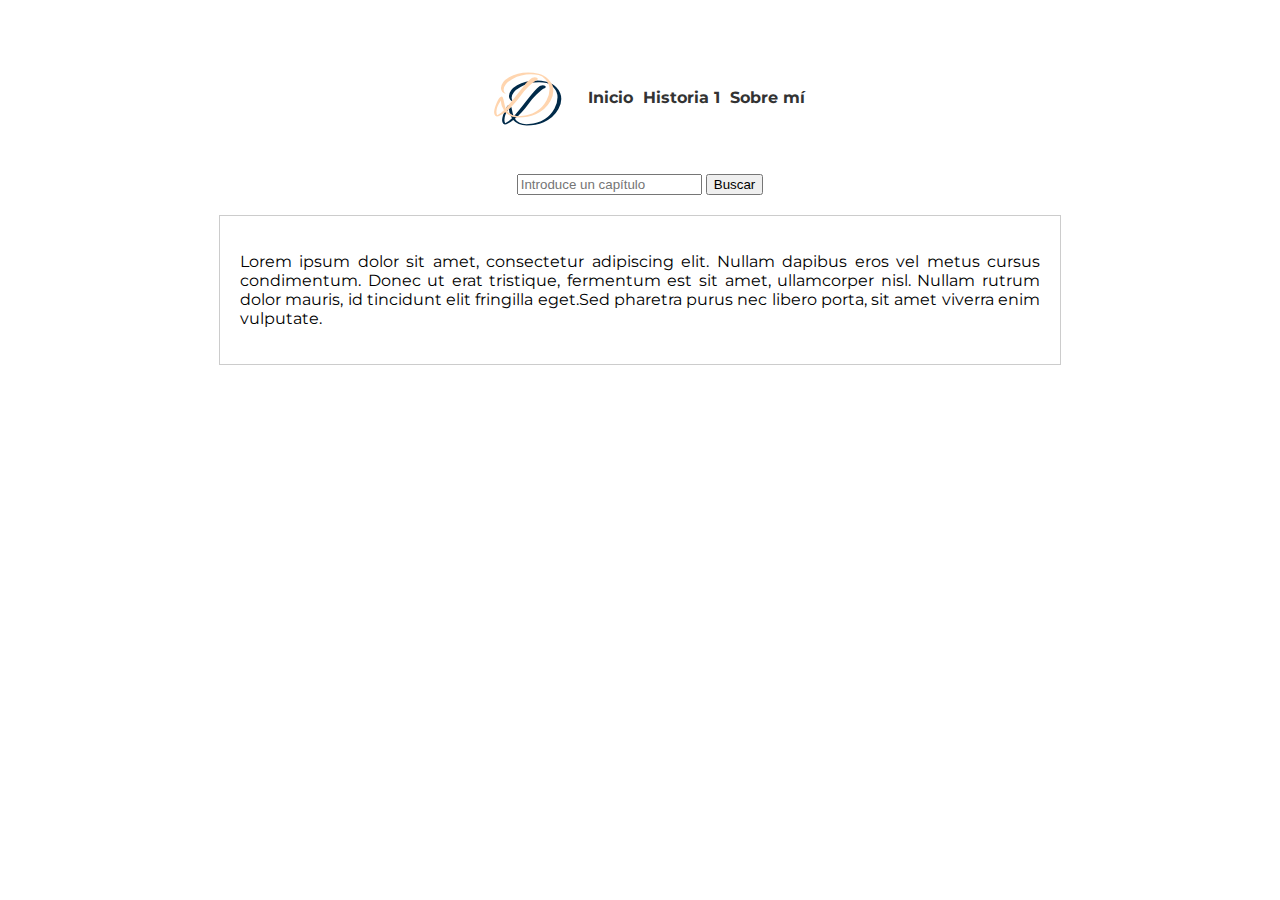
==== index.html @ 28b0a719 "Next button not working" ====
<!DOCTYPE html>
<html>
   <head>
      <meta name="viewport" content="width=device-width, initial-scale=1">
      <link rel="preconnect" href="https://fonts.googleapis.com">
      <link rel="preconnect" href="https://fonts.gstatic.com" crossorigin>
      <link href="https://fonts.googleapis.com/css2?family=Montserrat:wght@200;300&display=swap" rel="stylesheet">
      <link rel="stylesheet" href="./styles/main.css">
      <script>

        
         //BOTON DE SIGUIENTE NO FUNCIONA

         // Function to handle page search
         function searchPage() {
         const pageNumber = parseInt(document.getElementById('pageInput').value);
         if (!isNaN(pageNumber)) {
           fetch(`./pages/cap${pageNumber}.txt`)
             .then(response => {
               if (response.ok) {
                 return response.text();
               } else {
                 throw new Error('Chapter doesn\'t exist');
               }
             })
             .then(text => {
               document.getElementById('content').innerText = text;
               document.getElementById('error').style.display = 'none';
               document.getElementById('nextButton').style.display = 'inline-block';
               document.getElementById('nextButton').setAttribute('data-page', pageNumber + 1);
             })
             .catch(error => {
               document.getElementById('content').innerText = '';
               document.getElementById('error').innerText = error.message;
               document.getElementById('error').style.display = 'block';
               document.getElementById('nextButton').style.display = 'none';
             });
         }
         }
         
         // Function to load the next page
         function loadNextPage() {
         const nextPage = parseInt(document.getElementById('nextButton').getAttribute('data-page'));
         searchPage(nextPage);
         }
         
         // Load the initial page links
         window.onload = function () {
         document.getElementById('searchButton').addEventListener('click', searchPage);
         document.getElementById('nextButton').addEventListener('click', loadNextPage);
         };
      </script>
   </head>
   <body>
      <div class="container">
         <div class="header">
            <div class="logo">
               <img src="./assets/logo.png" alt="Logo">
            </div>
            <div class="navigation">
               <ul>
                  <li>
                     <a href="#">Inicio</a>
                  </li>
                  <li>
                     <a href="#">Historia 1</a>
                  </li>
                  <li>
                     <a href="#">Sobre mí</a>
                  </li>
               </ul>
            </div>
         </div>
         <div class="search-container">
            <input id="pageInput" type="text" placeholder="Introduce un capítulo">
            <button id="searchButton">Buscar</button>
         </div>
         <div class="content">
            <p id="content">Lorem ipsum dolor sit amet, consectetur adipiscing elit. Nullam dapibus eros vel metus cursus condimentum. Donec ut erat tristique, fermentum est sit amet, ullamcorper nisl. Nullam rutrum dolor mauris, id tincidunt elit fringilla eget.Sed pharetra purus nec libero porta, sit amet viverra enim vulputate.</p>
            <p id="error" style="color: red; display: none;"></p>
            <button id="nextButton" style="display: none;">Siguiente</button>
         </div>
      </div>
   </body>
</html>
---- styles/main.css ----
body {
     font-family: 'Montserrat', sans-serif;
     margin: 0;
     padding: 0;
}
 .container {
     display: flex;
     flex-direction: column;
     align-items: center;
     margin: 20px;
}
 .header {
     display: flex;
     justify-content: space-between;
     align-items: center;
     padding: 10px;
}
 .logo {
     margin-left: 20px;
}
 .navigation {
     margin-right: 20px;
}
 .navigation ul {
     list-style-type: none;
     padding: 0;
     margin: 0;
     display: flex;
}
 .navigation li {
     margin-left: 10px;
}
 .navigation a {
     text-decoration: none;
     color: #333;
     font-weight: bold;
}
.content {
  text-align: justify;
  max-width: 800px;
  padding: 20px;
  border: 1px solid #ccc;
  margin-top: 20px;
  width: 100%;
}

.content p {
  text-align: justify;
}

 .pagination {
     display: flex;
     justify-content: center;
     align-items: center;
     margin-top: 20px;
    /* Add margin to separate from content */
}
 .page-link {
     margin: 0 5px;
     padding: 5px 10px;
     background-color: #f2f2f2;
     border: 1px solid #ccc;
     text-decoration: none;
     color: #333;
     font-weight: bold;
}
 .page-link:hover {
     background-color: #ddd;
}
/* Media queries for responsiveness */
 @media (max-width: 768px) {
     .header {
         flex-wrap: wrap;
         justify-content: center;
    }
     .logo, .navigation {
         margin: 10px;
    }
}
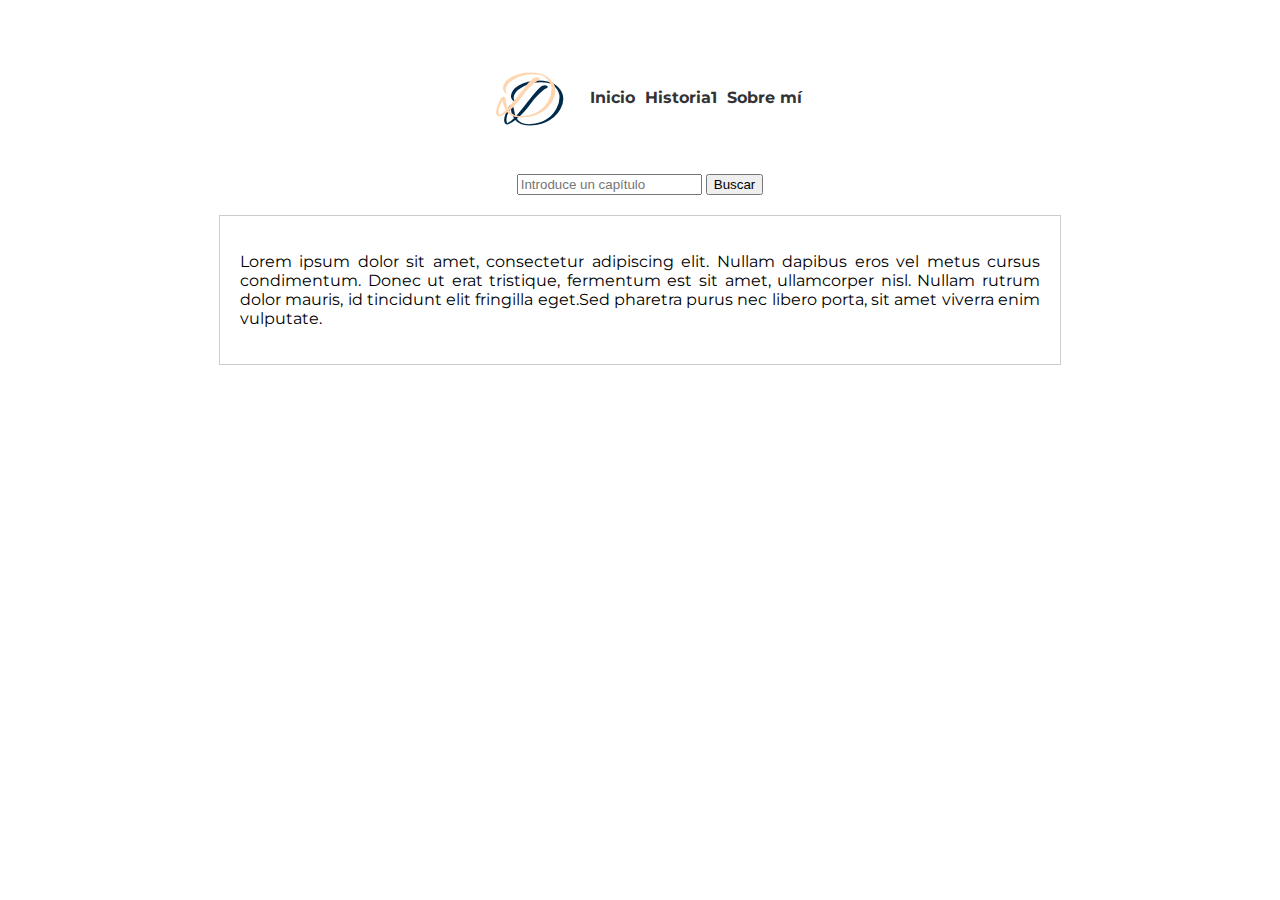
==== commit c611eda9: "Idea" ====
--- a/index.html
+++ b/index.html
@@ -63,7 +63,7 @@
                      <a href="#">Inicio</a>
                   </li>
                   <li>
-                     <a href="#">Historia 1</a>
+                     <a href="#">Historia1</a>
                   </li>
                   <li>
                      <a href="#">Sobre mí</a>
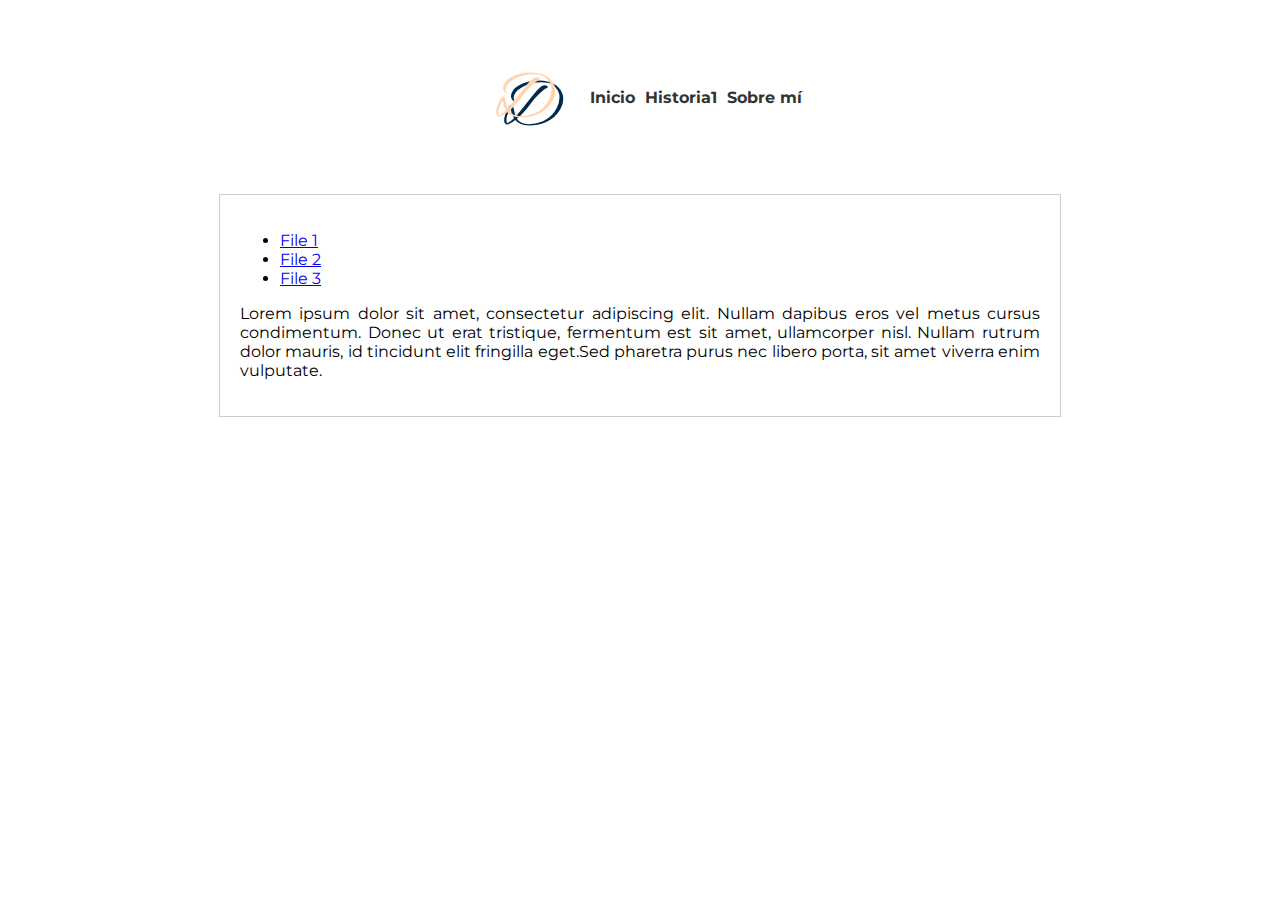
==== commit ffc022b2: "2.0" ====
--- a/index.html
+++ b/index.html
@@ -6,50 +6,6 @@
       <link rel="preconnect" href="https://fonts.gstatic.com" crossorigin>
       <link href="https://fonts.googleapis.com/css2?family=Montserrat:wght@200;300&display=swap" rel="stylesheet">
       <link rel="stylesheet" href="./styles/main.css">
-      <script>
-
-        
-         //BOTON DE SIGUIENTE NO FUNCIONA
-
-         // Function to handle page search
-         function searchPage() {
-         const pageNumber = parseInt(document.getElementById('pageInput').value);
-         if (!isNaN(pageNumber)) {
-           fetch(`./pages/cap${pageNumber}.txt`)
-             .then(response => {
-               if (response.ok) {
-                 return response.text();
-               } else {
-                 throw new Error('Chapter doesn\'t exist');
-               }
-             })
-             .then(text => {
-               document.getElementById('content').innerText = text;
-               document.getElementById('error').style.display = 'none';
-               document.getElementById('nextButton').style.display = 'inline-block';
-               document.getElementById('nextButton').setAttribute('data-page', pageNumber + 1);
-             })
-             .catch(error => {
-               document.getElementById('content').innerText = '';
-               document.getElementById('error').innerText = error.message;
-               document.getElementById('error').style.display = 'block';
-               document.getElementById('nextButton').style.display = 'none';
-             });
-         }
-         }
-         
-         // Function to load the next page
-         function loadNextPage() {
-         const nextPage = parseInt(document.getElementById('nextButton').getAttribute('data-page'));
-         searchPage(nextPage);
-         }
-         
-         // Load the initial page links
-         window.onload = function () {
-         document.getElementById('searchButton').addEventListener('click', searchPage);
-         document.getElementById('nextButton').addEventListener('click', loadNextPage);
-         };
-      </script>
    </head>
    <body>
       <div class="container">
@@ -71,15 +27,24 @@
                </ul>
             </div>
          </div>
-         <div class="search-container">
-            <input id="pageInput" type="text" placeholder="Introduce un capítulo">
-            <button id="searchButton">Buscar</button>
-         </div>
          <div class="content">
-            <p id="content">Lorem ipsum dolor sit amet, consectetur adipiscing elit. Nullam dapibus eros vel metus cursus condimentum. Donec ut erat tristique, fermentum est sit amet, ullamcorper nisl. Nullam rutrum dolor mauris, id tincidunt elit fringilla eget.Sed pharetra purus nec libero porta, sit amet viverra enim vulputate.</p>
-            <p id="error" style="color: red; display: none;"></p>
-            <button id="nextButton" style="display: none;">Siguiente</button>
+            <div class="left-column">
+               <ul>
+                  <li>
+                     <a href="./pages/file1.html">File 1</a>
+                  </li>
+                  <li>
+                     <a href="./pages/file2.html">File 2</a>
+                  </li>
+                  <li>
+                     <a href="./pages/file3.html">File 3</a>
+                  </li>
+               </ul>
+            </div>
+            <div class="main-content">
+               <p id="content">Lorem ipsum dolor sit amet, consectetur adipiscing elit. Nullam dapibus eros vel metus cursus condimentum. Donec ut erat tristique, fermentum est sit amet, ullamcorper nisl. Nullam rutrum dolor mauris, id tincidunt elit fringilla eget.Sed pharetra purus nec libero porta, sit amet viverra enim vulputate.</p>
+            </div>
          </div>
       </div>
    </body>
-</html>+</html>
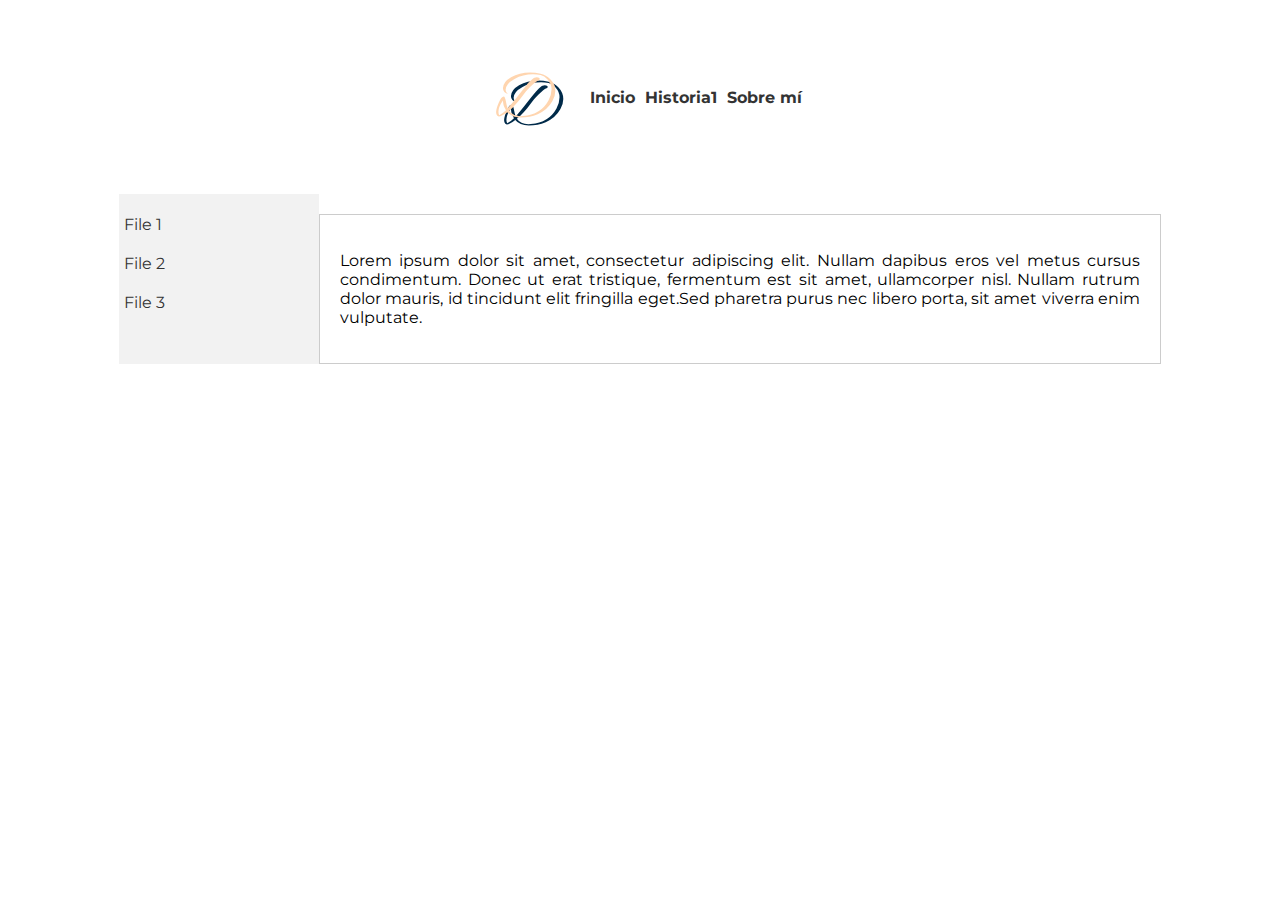
==== commit 33dd0af6: "Two columns" ====
--- a/index.html
+++ b/index.html
@@ -27,7 +27,7 @@
                </ul>
             </div>
          </div>
-         <div class="content">
+         <div class="columns">
             <div class="left-column">
                <ul>
                   <li>
@@ -41,8 +41,10 @@
                   </li>
                </ul>
             </div>
-            <div class="main-content">
-               <p id="content">Lorem ipsum dolor sit amet, consectetur adipiscing elit. Nullam dapibus eros vel metus cursus condimentum. Donec ut erat tristique, fermentum est sit amet, ullamcorper nisl. Nullam rutrum dolor mauris, id tincidunt elit fringilla eget.Sed pharetra purus nec libero porta, sit amet viverra enim vulputate.</p>
+            <div class="content">
+               <div class="main-content">
+                  <p id="content">Lorem ipsum dolor sit amet, consectetur adipiscing elit. Nullam dapibus eros vel metus cursus condimentum. Donec ut erat tristique, fermentum est sit amet, ullamcorper nisl. Nullam rutrum dolor mauris, id tincidunt elit fringilla eget.Sed pharetra purus nec libero porta, sit amet viverra enim vulputate.</p>
+               </div>
             </div>
          </div>
       </div>
--- a/styles/main.css
+++ b/styles/main.css
@@ -1,79 +1,102 @@
 body {
-     font-family: 'Montserrat', sans-serif;
-     margin: 0;
-     padding: 0;
-}
- .container {
-     display: flex;
-     flex-direction: column;
-     align-items: center;
-     margin: 20px;
-}
- .header {
-     display: flex;
-     justify-content: space-between;
-     align-items: center;
-     padding: 10px;
-}
- .logo {
-     margin-left: 20px;
-}
- .navigation {
-     margin-right: 20px;
-}
- .navigation ul {
-     list-style-type: none;
-     padding: 0;
-     margin: 0;
-     display: flex;
-}
- .navigation li {
-     margin-left: 10px;
-}
- .navigation a {
-     text-decoration: none;
-     color: #333;
-     font-weight: bold;
-}
-.content {
-  text-align: justify;
-  max-width: 800px;
-  padding: 20px;
-  border: 1px solid #ccc;
-  margin-top: 20px;
-  width: 100%;
-}
-
-.content p {
-  text-align: justify;
-}
-
- .pagination {
-     display: flex;
-     justify-content: center;
-     align-items: center;
-     margin-top: 20px;
-    /* Add margin to separate from content */
-}
- .page-link {
-     margin: 0 5px;
-     padding: 5px 10px;
-     background-color: #f2f2f2;
-     border: 1px solid #ccc;
-     text-decoration: none;
-     color: #333;
-     font-weight: bold;
-}
- .page-link:hover {
-     background-color: #ddd;
-}
-/* Media queries for responsiveness */
- @media (max-width: 768px) {
-     .header {
-         flex-wrap: wrap;
-         justify-content: center;
+    font-family: 'Montserrat', sans-serif;
+    margin: 0;
+    padding: 0;
+  }
+  
+  .container {
+    display: flex;
+    flex-direction: column;
+    align-items: center;
+    margin: 20px;
+  }
+  
+  .header {
+    display: flex;
+    justify-content: space-between;
+    align-items: center;
+    padding: 10px;
+  }
+  
+  .logo {
+    margin-left: 20px;
+  }
+  
+  .navigation {
+    margin-right: 20px;
+  }
+  
+  .navigation ul {
+    list-style-type: none;
+    padding: 0;
+    margin: 0;
+    display: flex;
+  }
+  
+  .navigation li {
+    margin-left: 10px;
+  }
+  
+  .navigation a {
+    text-decoration: none;
+    color: #333;
+    font-weight: bold;
+  }
+  
+  .content {
+    text-align: justify;
+    max-width: 800px;
+    padding: 20px;
+    border: 1px solid #ccc;
+    margin-top: 20px;
+    width: 100%;
+  }
+  
+  .content p {
+    text-align: justify;
+  }
+  
+  /* Media queries for responsiveness */
+  @media (max-width: 768px) {
+    .header {
+      flex-wrap: wrap;
+      justify-content: center;
     }
-     .logo, .navigation {
-         margin: 10px;
+  
+    .logo,
+    .navigation {
+      margin: 10px;
     }
-}
+  }
+  
+  .columns {
+    display: flex;
+    justify-content: space-between;
+    margin-top: 20px;
+  }
+  
+  .left-column {
+    width: 200px;
+    background-color: #f2f2f2;
+  }
+  
+  .left-column ul {
+    list-style-type: none;
+    padding: 0;
+  }
+  
+  .left-column li {
+    margin-bottom: 10px;
+  }
+  
+  .left-column a {
+    display: block;
+    padding: 5px;
+    text-decoration: none;
+    color: #333;
+  }
+  
+  .left-column a:hover {
+    background-color: #ddd;
+  }
+  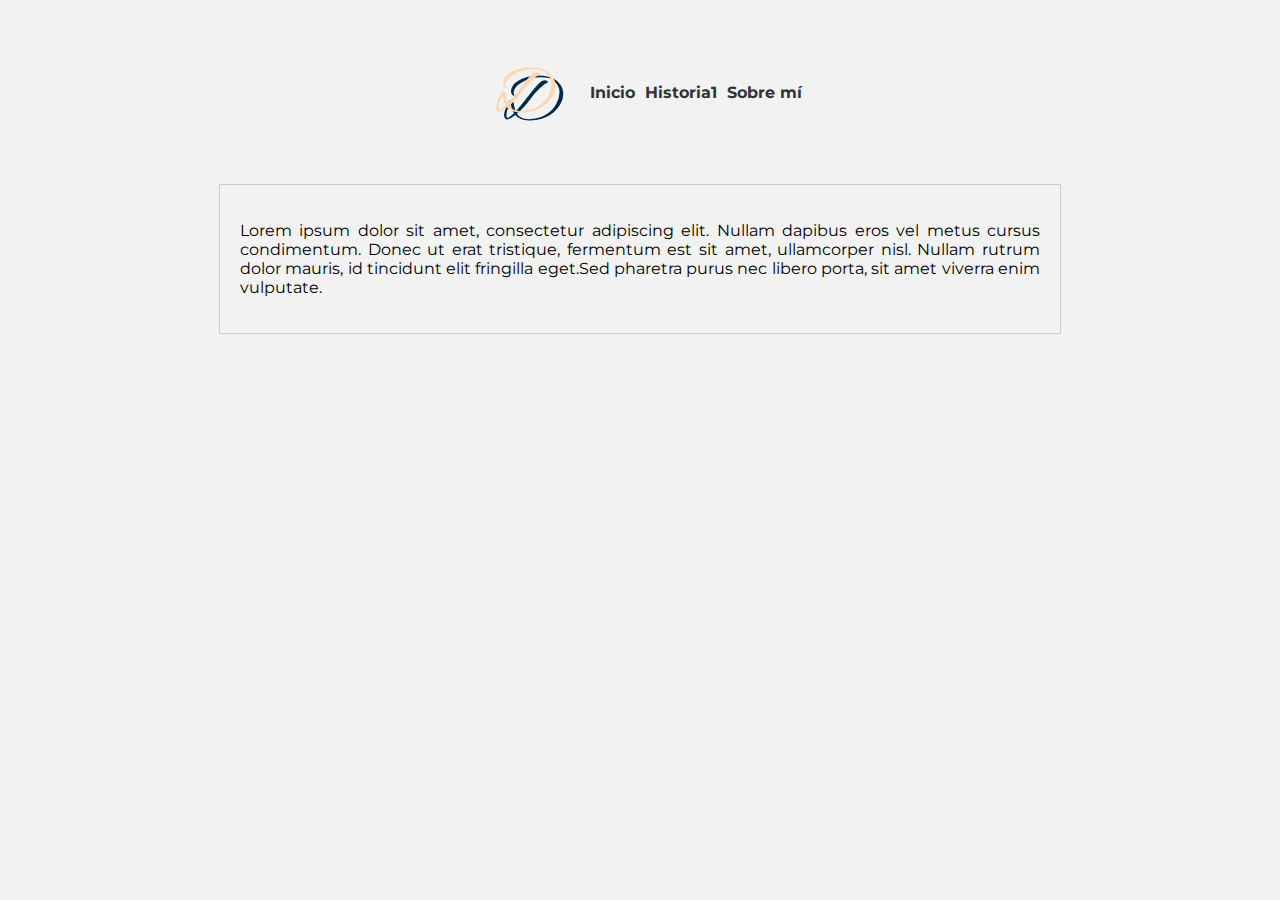
==== commit e1a4f91b: "3.0" ====
--- a/index.html
+++ b/index.html
@@ -1,52 +1,44 @@
 <!DOCTYPE html>
 <html>
-   <head>
-      <meta name="viewport" content="width=device-width, initial-scale=1">
-      <link rel="preconnect" href="https://fonts.googleapis.com">
-      <link rel="preconnect" href="https://fonts.gstatic.com" crossorigin>
-      <link href="https://fonts.googleapis.com/css2?family=Montserrat:wght@200;300&display=swap" rel="stylesheet">
-      <link rel="stylesheet" href="./styles/main.css">
-   </head>
-   <body>
-      <div class="container">
-         <div class="header">
-            <div class="logo">
-               <img src="./assets/logo.png" alt="Logo">
-            </div>
-            <div class="navigation">
-               <ul>
-                  <li>
-                     <a href="#">Inicio</a>
-                  </li>
-                  <li>
-                     <a href="#">Historia1</a>
-                  </li>
-                  <li>
-                     <a href="#">Sobre mí</a>
-                  </li>
-               </ul>
-            </div>
+
+<head>
+   <meta name="viewport" content="width=device-width, initial-scale=1">
+   <link rel="preconnect" href="https://fonts.googleapis.com">
+   <link rel="preconnect" href="https://fonts.gstatic.com" crossorigin>
+   <link href="https://fonts.googleapis.com/css2?family=Montserrat:wght@200;300&display=swap" rel="stylesheet">
+   <link rel="stylesheet" href="./styles/main.css">
+</head>
+
+<body>
+   <div class="container">
+      <div class="header">
+         <div class="logo">
+            <img src="./assets/logo.png" alt="Logo">
          </div>
-         <div class="columns">
-            <div class="left-column">
-               <ul>
-                  <li>
-                     <a href="./pages/file1.html">File 1</a>
-                  </li>
-                  <li>
-                     <a href="./pages/file2.html">File 2</a>
-                  </li>
-                  <li>
-                     <a href="./pages/file3.html">File 3</a>
-                  </li>
-               </ul>
-            </div>
-            <div class="content">
-               <div class="main-content">
-                  <p id="content">Lorem ipsum dolor sit amet, consectetur adipiscing elit. Nullam dapibus eros vel metus cursus condimentum. Donec ut erat tristique, fermentum est sit amet, ullamcorper nisl. Nullam rutrum dolor mauris, id tincidunt elit fringilla eget.Sed pharetra purus nec libero porta, sit amet viverra enim vulputate.</p>
-               </div>
-            </div>
+         <div class="navigation">
+            <ul>
+               <li>
+                  <a href="index.html">Inicio</a>
+               </li>
+               <li>
+                  <a href="./pages/historia1/historia1.html">Historia1</a>
+               </li>
+               <li>
+                  <a href="#">Sobre mí</a>
+               </li>
+            </ul>
          </div>
       </div>
-   </body>
-</html>
+
+      <div class="content">
+         <div class="main-content">
+            <p id="content">Lorem ipsum dolor sit amet, consectetur adipiscing elit. Nullam dapibus eros vel metus
+               cursus condimentum. Donec ut erat tristique, fermentum est sit amet, ullamcorper nisl. Nullam rutrum
+               dolor mauris, id tincidunt elit fringilla eget.Sed pharetra purus nec libero porta, sit amet viverra enim
+               vulputate.</p>
+         </div>
+      </div>
+   </div>
+</body>
+
+</html>--- a/styles/main.css
+++ b/styles/main.css
@@ -2,6 +2,7 @@
     font-family: 'Montserrat', sans-serif;
     margin: 0;
     padding: 0;
+    background-color: #f2f2f2;
   }
   
   .container {
@@ -15,7 +16,7 @@
     display: flex;
     justify-content: space-between;
     align-items: center;
-    padding: 10px;
+    padding: 5px;
   }
   
   .logo {
@@ -49,7 +50,6 @@
     padding: 20px;
     border: 1px solid #ccc;
     margin-top: 20px;
-    width: 100%;
   }
   
   .content p {
@@ -76,8 +76,8 @@
   }
   
   .left-column {
-    width: 200px;
-    background-color: #f2f2f2;
+    position: absolute;
+    left: 2%;
   }
   
   .left-column ul {
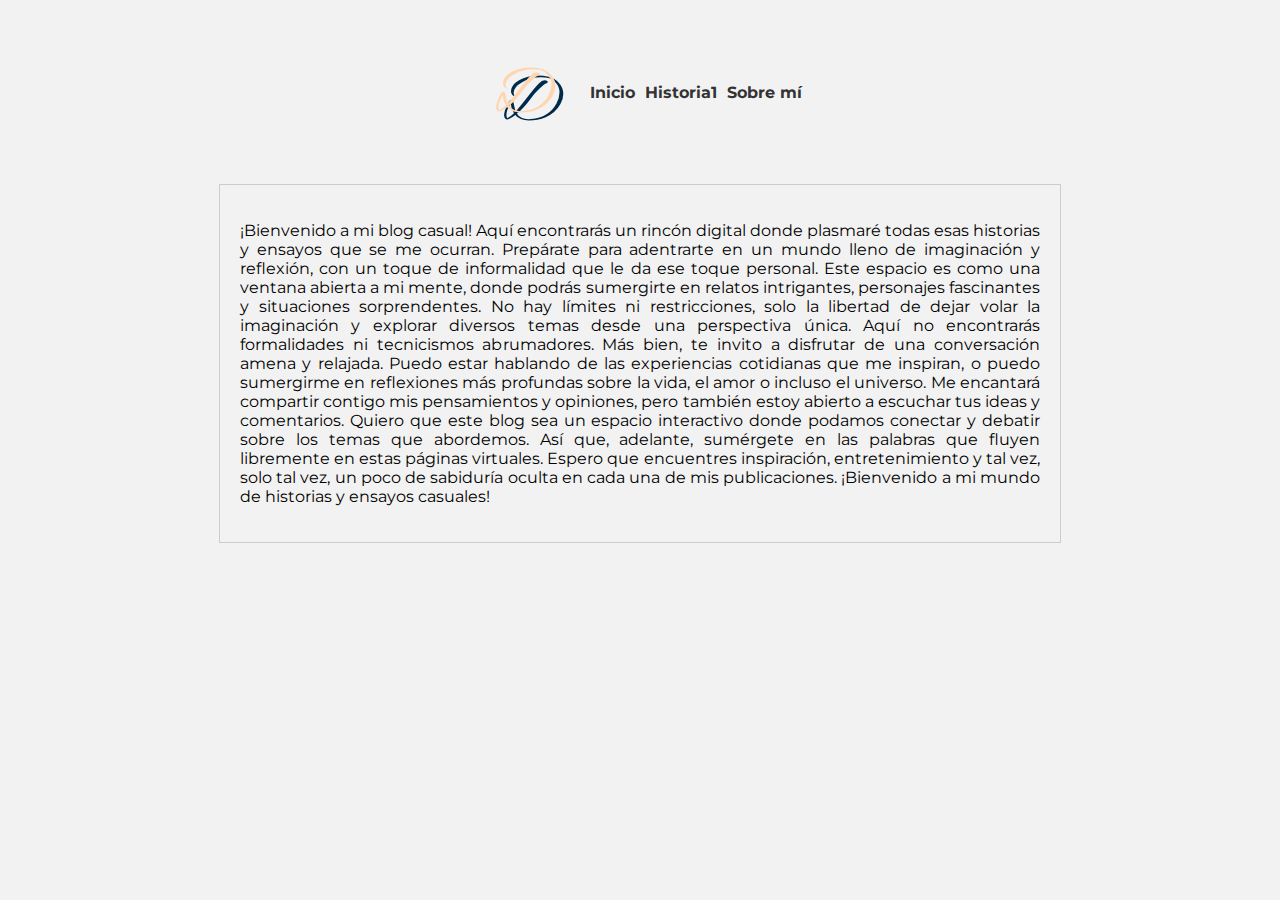
==== commit caf93b4b: "Intro" ====
--- a/index.html
+++ b/index.html
@@ -32,10 +32,19 @@
 
       <div class="content">
          <div class="main-content">
-            <p id="content">Lorem ipsum dolor sit amet, consectetur adipiscing elit. Nullam dapibus eros vel metus
-               cursus condimentum. Donec ut erat tristique, fermentum est sit amet, ullamcorper nisl. Nullam rutrum
-               dolor mauris, id tincidunt elit fringilla eget.Sed pharetra purus nec libero porta, sit amet viverra enim
-               vulputate.</p>
+            <p id="content">
+               ¡Bienvenido a mi blog casual! Aquí encontrarás un rincón digital donde plasmaré todas esas historias y ensayos que se me ocurran. Prepárate para adentrarte en un mundo lleno de imaginación y reflexión, con un toque de informalidad que le da ese toque personal.
+
+Este espacio es como una ventana abierta a mi mente, donde podrás sumergirte en relatos intrigantes, personajes fascinantes y situaciones sorprendentes. No hay límites ni restricciones, solo la libertad de dejar volar la imaginación y explorar diversos temas desde una perspectiva única.
+
+Aquí no encontrarás formalidades ni tecnicismos abrumadores. Más bien, te invito a disfrutar de una conversación amena y relajada. Puedo estar hablando de las experiencias cotidianas que me inspiran, o puedo sumergirme en reflexiones más profundas sobre la vida, el amor o incluso el universo.
+
+Me encantará compartir contigo mis pensamientos y opiniones, pero también estoy abierto a escuchar tus ideas y comentarios. Quiero que este blog sea un espacio interactivo donde podamos conectar y debatir sobre los temas que abordemos.
+
+Así que, adelante, sumérgete en las palabras que fluyen libremente en estas páginas virtuales. Espero que encuentres inspiración, entretenimiento y tal vez, solo tal vez, un poco de sabiduría oculta en cada una de mis publicaciones.
+
+¡Bienvenido a mi mundo de historias y ensayos casuales!
+            </p>
          </div>
       </div>
    </div>
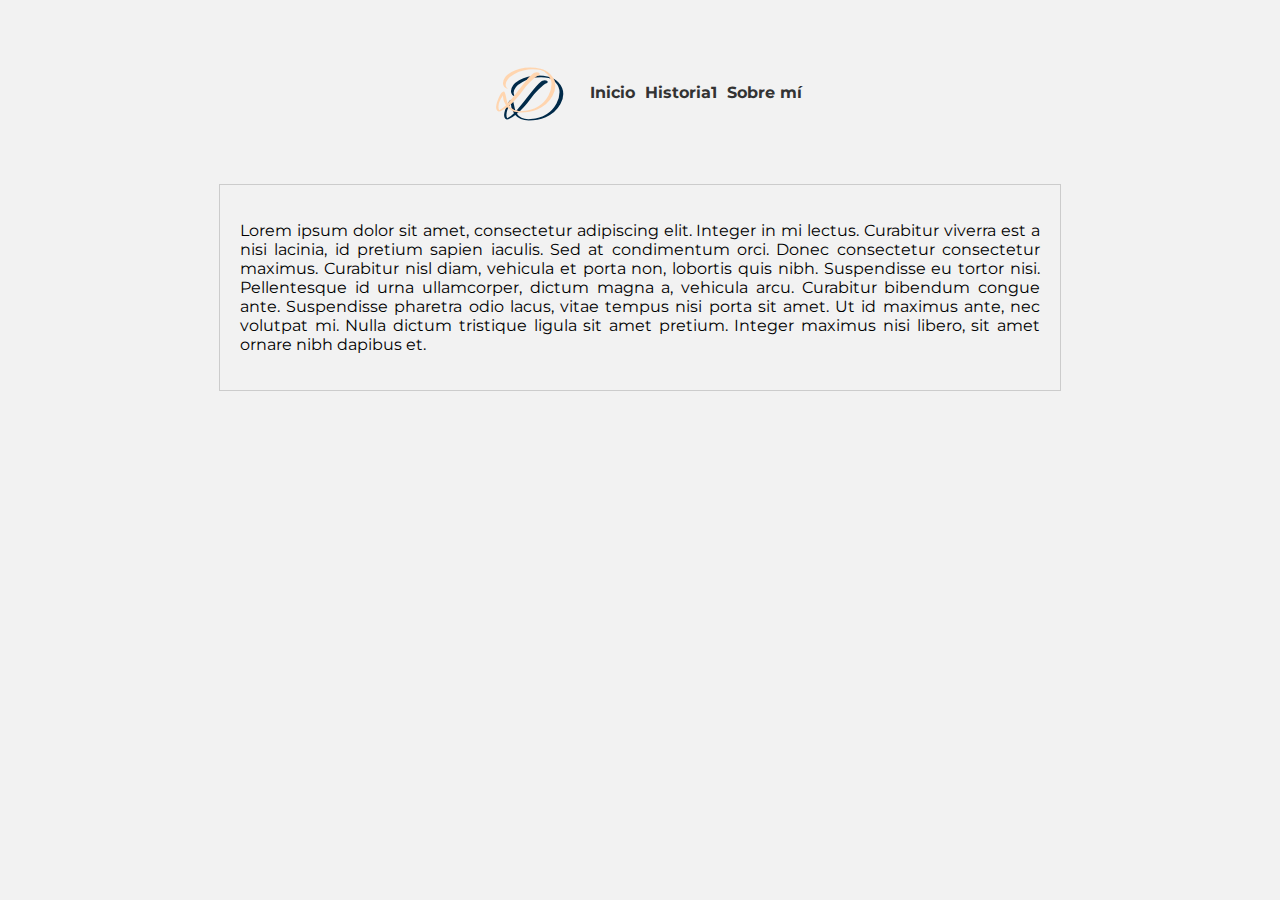
==== commit 9048f02a: "lorem ipsum" ====
--- a/index.html
+++ b/index.html
@@ -33,17 +33,7 @@
       <div class="content">
          <div class="main-content">
             <p id="content">
-               ¡Bienvenido a mi blog casual! Aquí encontrarás un rincón digital donde plasmaré todas esas historias y ensayos que se me ocurran. Prepárate para adentrarte en un mundo lleno de imaginación y reflexión, con un toque de informalidad que le da ese toque personal.
-
-Este espacio es como una ventana abierta a mi mente, donde podrás sumergirte en relatos intrigantes, personajes fascinantes y situaciones sorprendentes. No hay límites ni restricciones, solo la libertad de dejar volar la imaginación y explorar diversos temas desde una perspectiva única.
-
-Aquí no encontrarás formalidades ni tecnicismos abrumadores. Más bien, te invito a disfrutar de una conversación amena y relajada. Puedo estar hablando de las experiencias cotidianas que me inspiran, o puedo sumergirme en reflexiones más profundas sobre la vida, el amor o incluso el universo.
-
-Me encantará compartir contigo mis pensamientos y opiniones, pero también estoy abierto a escuchar tus ideas y comentarios. Quiero que este blog sea un espacio interactivo donde podamos conectar y debatir sobre los temas que abordemos.
-
-Así que, adelante, sumérgete en las palabras que fluyen libremente en estas páginas virtuales. Espero que encuentres inspiración, entretenimiento y tal vez, solo tal vez, un poco de sabiduría oculta en cada una de mis publicaciones.
-
-¡Bienvenido a mi mundo de historias y ensayos casuales!
+               Lorem ipsum dolor sit amet, consectetur adipiscing elit. Integer in mi lectus. Curabitur viverra est a nisi lacinia, id pretium sapien iaculis. Sed at condimentum orci. Donec consectetur consectetur maximus. Curabitur nisl diam, vehicula et porta non, lobortis quis nibh. Suspendisse eu tortor nisi. Pellentesque id urna ullamcorper, dictum magna a, vehicula arcu. Curabitur bibendum congue ante. Suspendisse pharetra odio lacus, vitae tempus nisi porta sit amet. Ut id maximus ante, nec volutpat mi. Nulla dictum tristique ligula sit amet pretium. Integer maximus nisi libero, sit amet ornare nibh dapibus et.
             </p>
          </div>
       </div>
